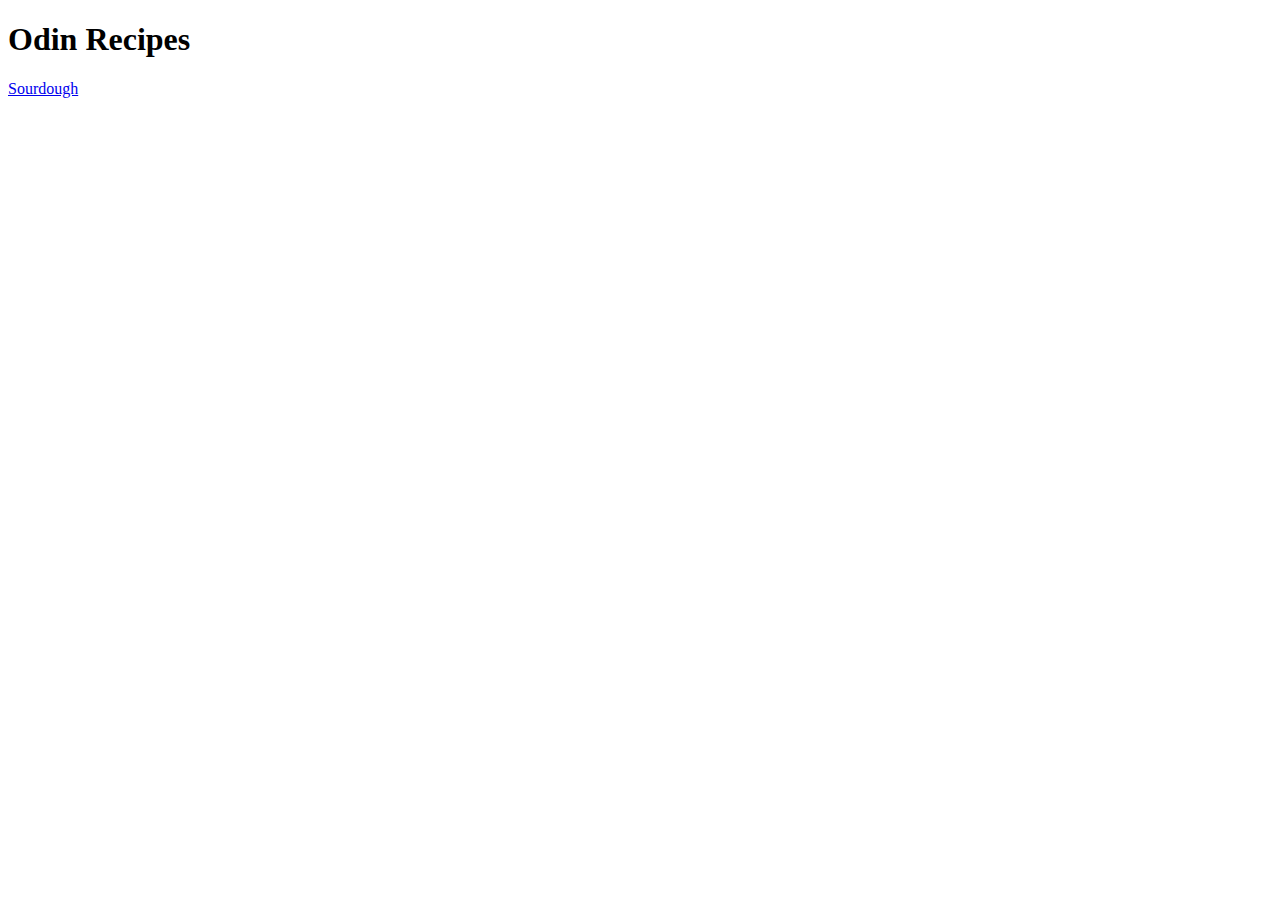
==== index.html @ be31b909 "Setup basic structure of recipe website" ====
<!DOCTYPE html>
<html lang="en">
<head>
    <meta charset="UTF-8">
    <meta name="viewport" content="width=device-width, initial-scale=1.0">
    <title>Document</title>
</head>
<body>
    <h1>Odin Recipes</h1>
    <a href="./recipes/sourdough.html">Sourdough</a>
</body>
</html>
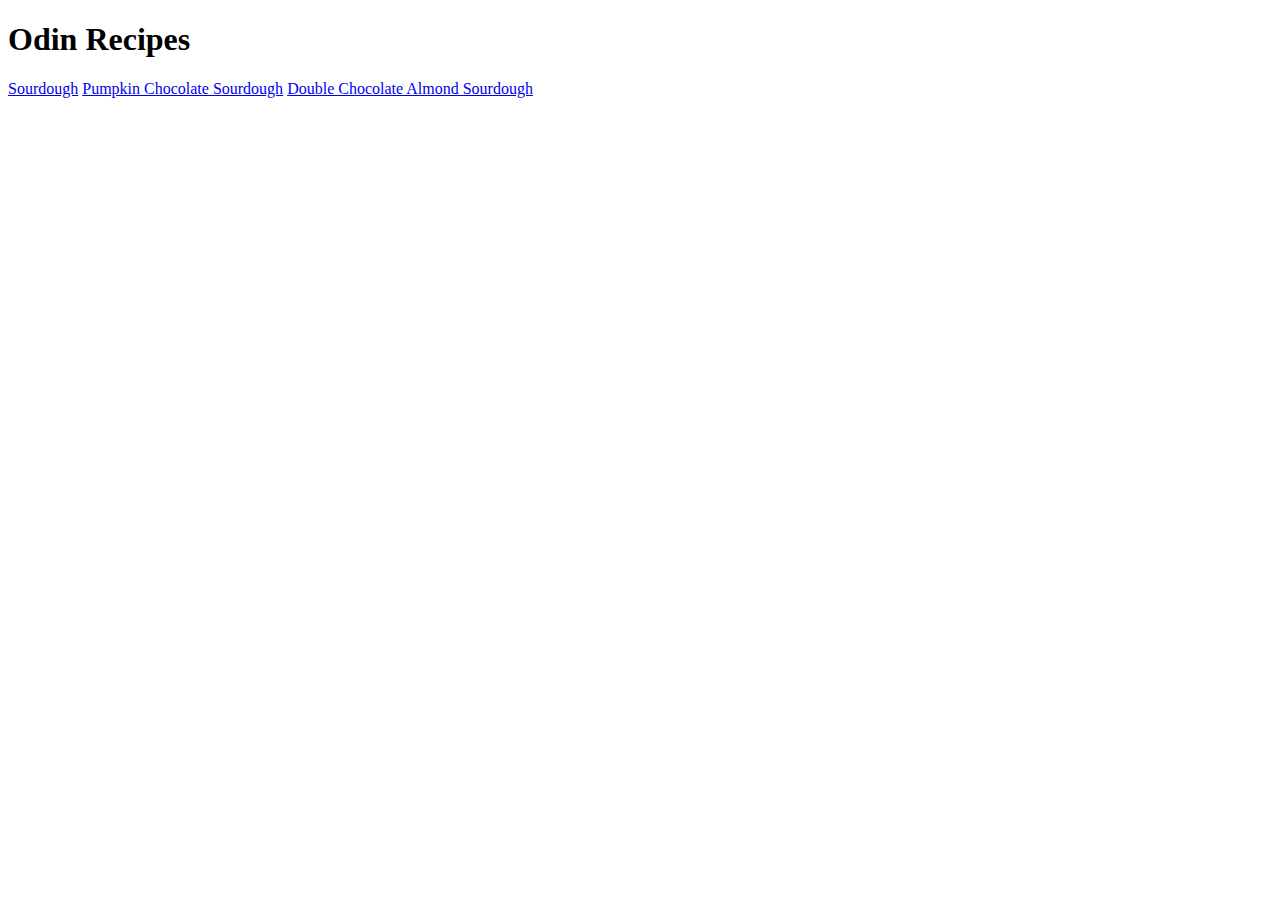
==== commit ad81041d: "Add more recipe pages" ====
--- a/index.html
+++ b/index.html
@@ -3,10 +3,12 @@
 <head>
     <meta charset="UTF-8">
     <meta name="viewport" content="width=device-width, initial-scale=1.0">
-    <title>Document</title>
+    <title>Odin Recipes</title>
 </head>
 <body>
     <h1>Odin Recipes</h1>
     <a href="./recipes/sourdough.html">Sourdough</a>
+    <a href="./recipes/pumpkinchocolatesourdough.html">Pumpkin Chocolate Sourdough</a>
+    <a href="./recipes/doublechocolatealmondsourdough.html">Double Chocolate Almond Sourdough</a>
 </body>
 </html>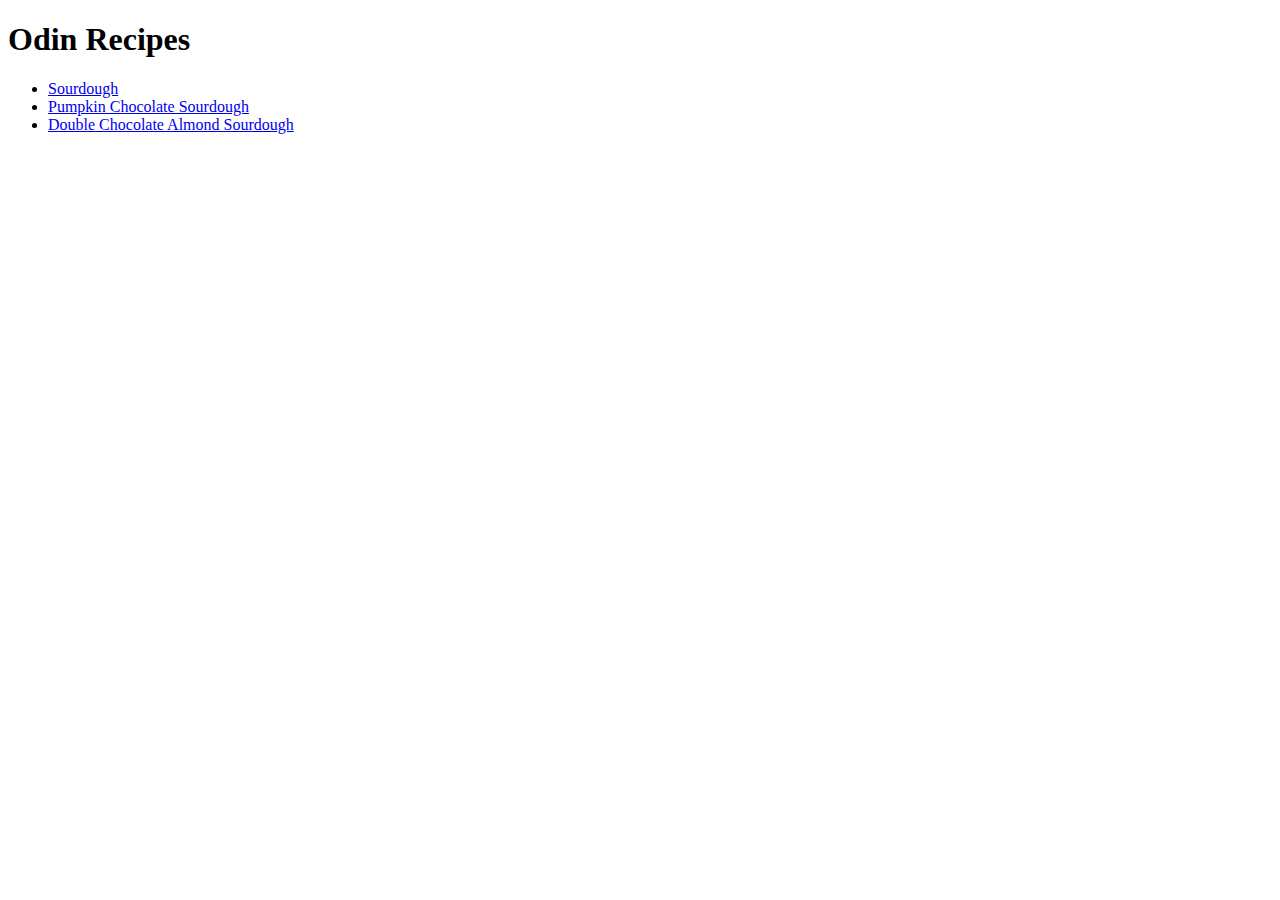
==== commit c4c51938: "Create ordered list of links to recipes in index" ====
--- a/index.html
+++ b/index.html
@@ -7,8 +7,10 @@
 </head>
 <body>
     <h1>Odin Recipes</h1>
-    <a href="./recipes/sourdough.html">Sourdough</a>
-    <a href="./recipes/pumpkinchocolatesourdough.html">Pumpkin Chocolate Sourdough</a>
-    <a href="./recipes/doublechocolatealmondsourdough.html">Double Chocolate Almond Sourdough</a>
+    <ul>
+       <li><a href="./recipes/sourdough.html">Sourdough</a></li>
+       <li><a href="./recipes/pumpkinchocolatesourdough.html">Pumpkin Chocolate Sourdough</a></li>
+       <li><a href="./recipes/doublechocolatealmondsourdough.html">Double Chocolate Almond Sourdough</a></li>
+    </ul>
 </body>
 </html>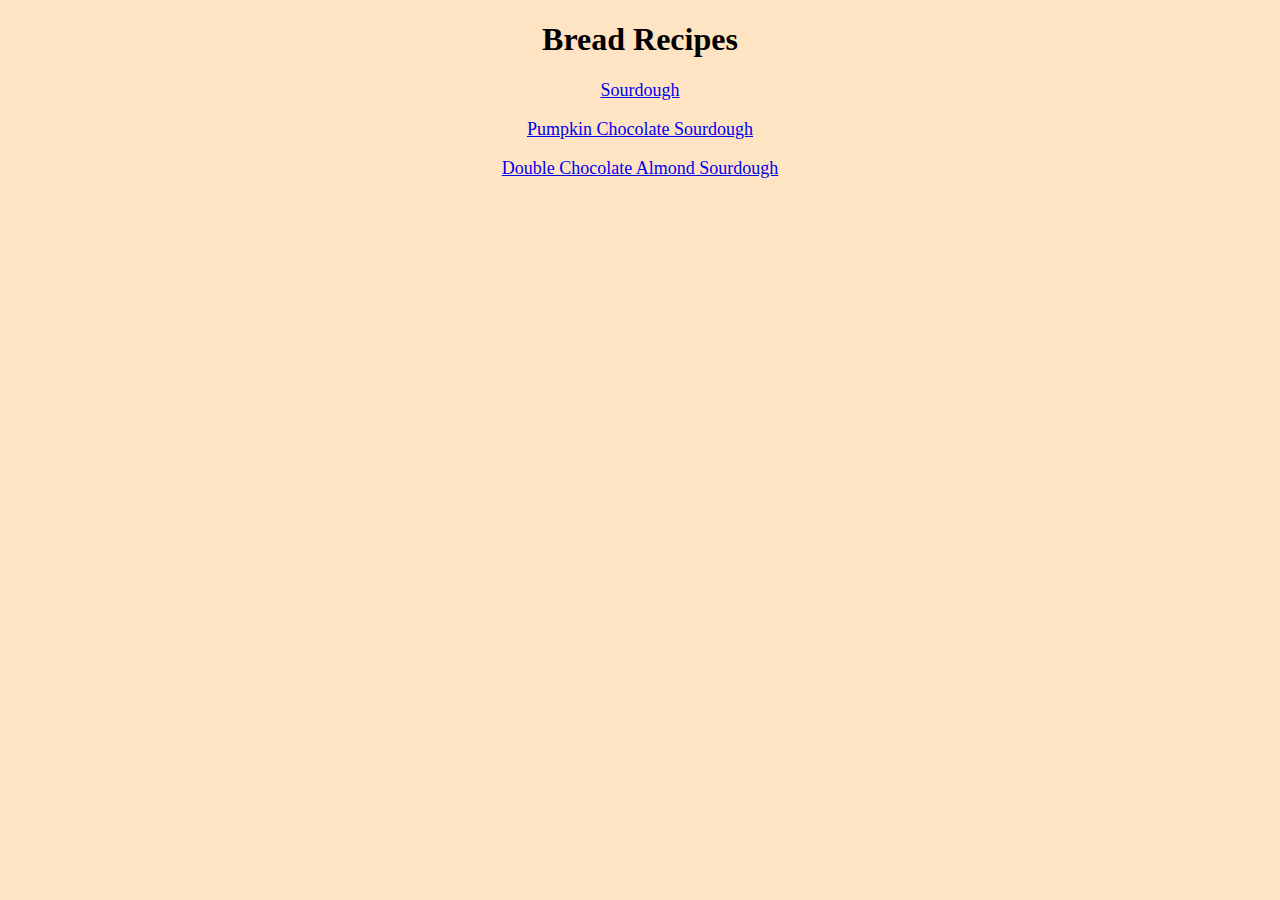
==== commit 52286ec5: "Add style to website" ====
--- a/index.html
+++ b/index.html
@@ -3,14 +3,13 @@
 <head>
     <meta charset="UTF-8">
     <meta name="viewport" content="width=device-width, initial-scale=1.0">
-    <title>Odin Recipes</title>
+    <title>Bread Recipes</title>
+    <link rel="stylesheet" href="style.css">
 </head>
-<body>
-    <h1>Odin Recipes</h1>
-    <ul>
-       <li><a href="./recipes/sourdough.html">Sourdough</a></li>
-       <li><a href="./recipes/pumpkinchocolatesourdough.html">Pumpkin Chocolate Sourdough</a></li>
-       <li><a href="./recipes/doublechocolatealmondsourdough.html">Double Chocolate Almond Sourdough</a></li>
-    </ul>
+<body class="homepage">
+    <h1 class="topic">Bread Recipes</h1>
+       <p class="recipe plain"><a href="./recipes/sourdough.html">Sourdough</a></p>
+       <p class="recipe pumpkin"><a href="./recipes/pumpkinchocolatesourdough.html">Pumpkin Chocolate Sourdough</a></p>
+       <p class="recipe chocolate"><a href="./recipes/doublechocolatealmondsourdough.html">Double Chocolate Almond Sourdough</a></p>
 </body>
 </html>--- a/style.css
+++ b/style.css
@@ -0,0 +1,27 @@
+.homepage {
+    text-align: center;
+}
+
+body {
+    background-color: bisque;
+}
+h1 {
+    font-weight: 700;
+    font-size: xx-large;
+}
+
+h2 {
+    font-weight: 600;
+    font-size: x-large;
+}
+.recipe {
+    font-size: large
+}
+
+.pumpkin {
+    color: orange;
+}
+
+.chocolate {
+    color: brown;
+}